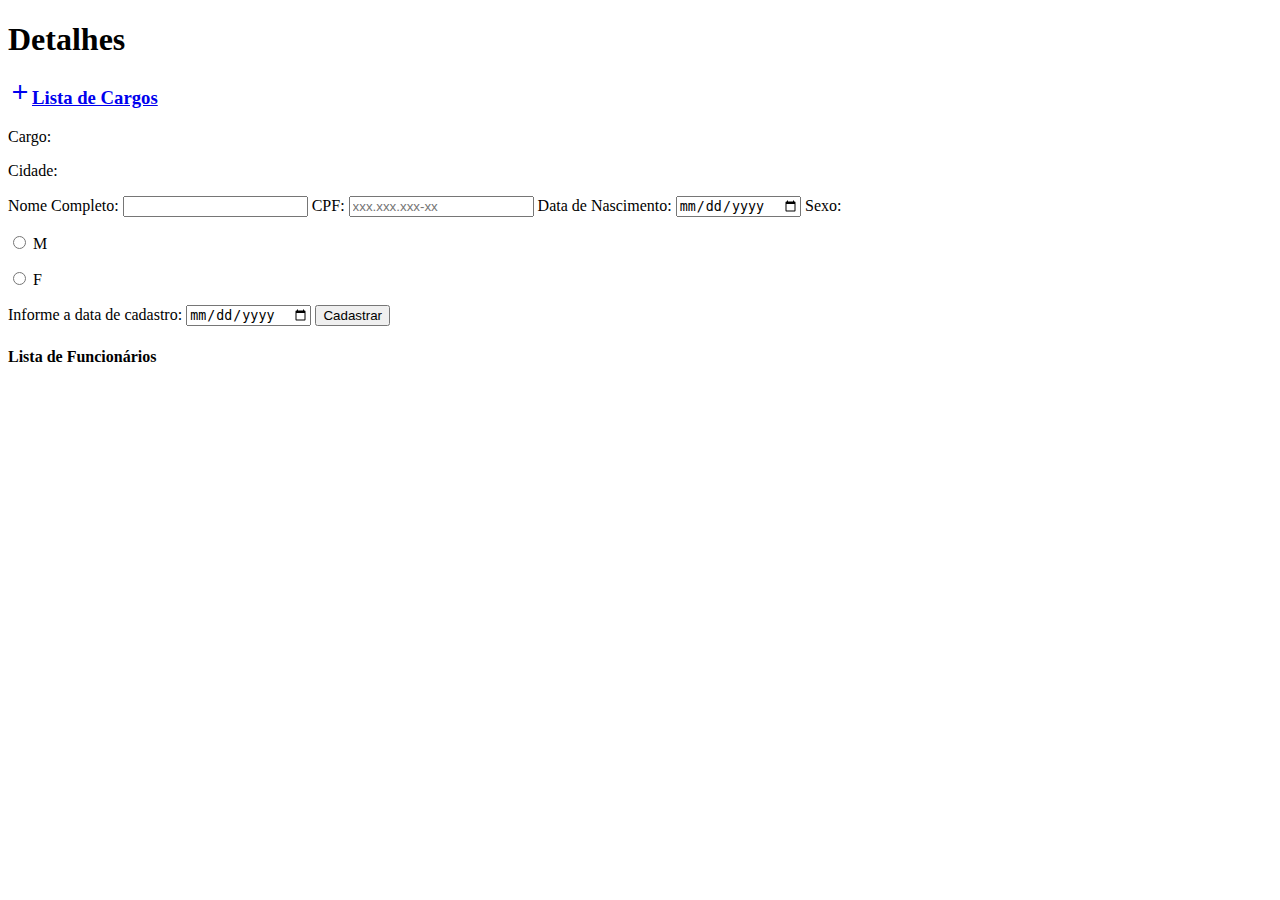
==== src/main/resources/templates/cargo/detalhesCargo.html @ b280f9e4 "Validação de dados feita" ====
<!DOCTYPE html>
<html xmlns:th="http://thymeleaf.org"
	  xmlns:layout="http://www.ultraq.net.nz/thymeleaf/layout">

<head>

	<!--Import Google Icon Font-->
    <link href="https://fonts.googleapis.com/icon?family=Material+Icons" rel="stylesheet"/>
    <!--Import materialize.css-->
    <link type="text/css" rel="stylesheet" href="materialize/css/materialize.min.css"  media="screen,projection"/>

    <!--Let browser know website is optimized for mobile-->
    <meta name="viewport" content="width=device-width, initial-scale=1.0"/>

	<meta charset="UTF-8">

	<title>Cadastro de Usuários</title>

</head>

<body>
	<h1>Detalhes</h1>
	<h3><a href="/cargos" class="waves-effect waves-light btn"><i class="material-icons left">add</i>Lista de Cargos</a></h3>
	
	<div th:each="cargo : ${cargo}" class="container">
	
		<div class="row">
		
			<p>Cargo: <span th:text="${cargo.nome}"></span></p>
			<p>Cidade: <span th:text="${cargo.cidade}"></span></p>
		
		</div>
		
		<th:block th:include="mensagemValidacao"></th:block>
		
		<form method="post" th:object="${usuario}">
		
			Nome Completo: <input type="text" value="" name="nomeUsuario">
			CPF: <input type="text" value="" name="cpf" placeholder="xxx.xxx.xxx-xx">
			Data de Nascimento: <input type="date" value="" name="dataNascimento">
			Sexo: 
			<p>
		      <label>
		        <input class="with-gap" name="sexo" type="radio" value="M" />
		        <span>M</span>
		      </label>
		    </p>
		    <p>
		      <label>
		        <input class="with-gap" name="sexo" type="radio" value="F" />
		        <span>F</span>
		      </label>
		    </p>
		    Informe a data de cadastro: <input type="date" value="" name="dataCadastro">
			
			<button type="submit" class="waves-effect waves-light btn">Cadastrar</button>
			
		</form>
	</div>
	<h4>Lista de Funcionários</h4>
	<div class="container" th:each="usuario : ${usuarios}">
		<div class="row">
			<div class="input-field col s2">
				<p><span th:text="${usuario.nomeUsuario}"></span></p>
			</div>
			<div class="input-field col s2">
				<p><span th:text="${usuario.cpf}"></span></p>
			</div>
			<div class="input-field col s2">
				<p><span th:text="${usuario.dataNascimento}"></span></p>
			</div>
			<div class="input-field col s2">
				<p><span th:text="${usuario.sexo}"></span></p>
			</div>
			<div class="input-field col s2">
				<p><span th:text="${usuario.dataCadastro}"></span></p>
			</div>
			
		</div>
	</div>

	<!--JavaScript-->
    <script type="text/javascript" src="materializa/js/materialize.min.js"></script>
</body>

</html>
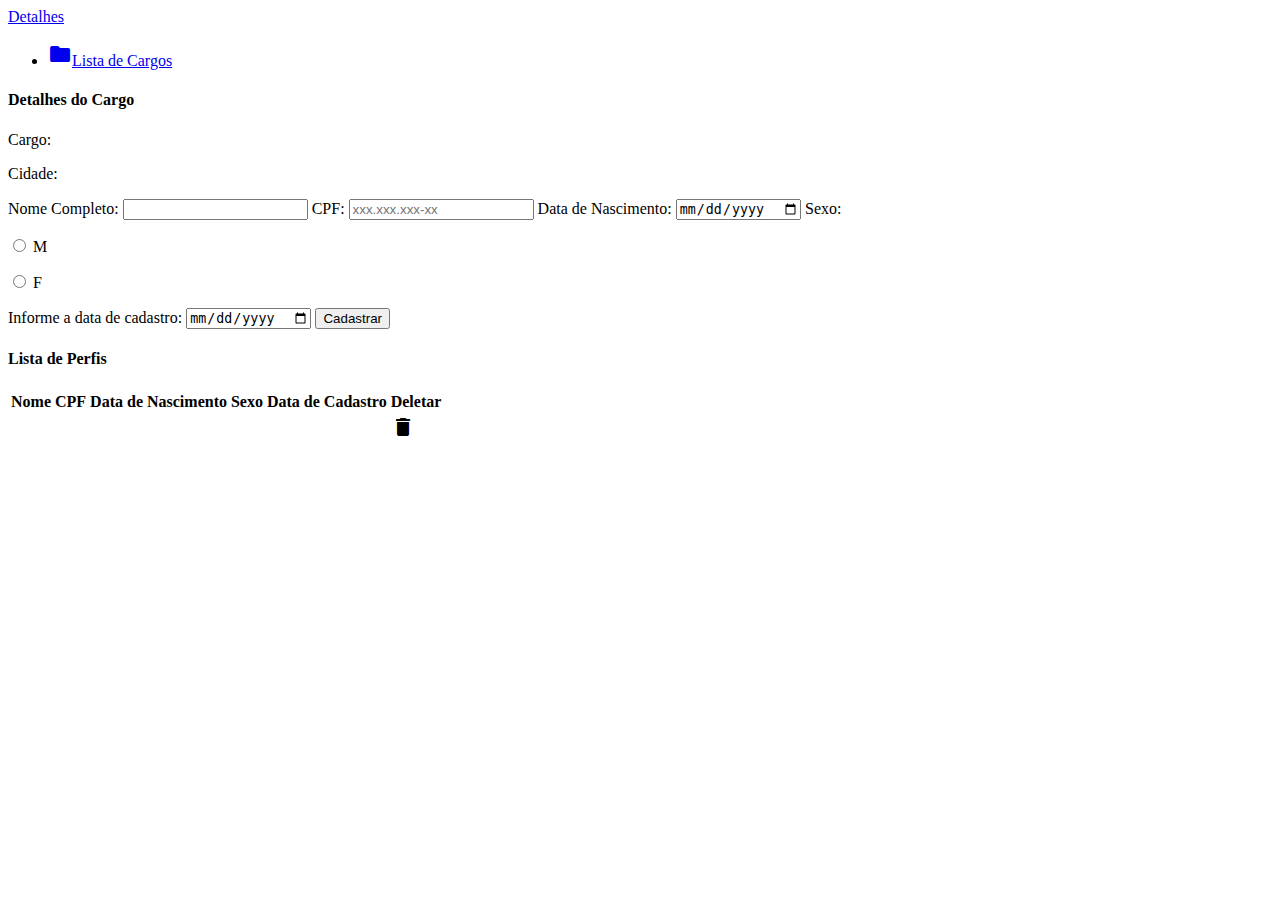
==== commit e45ef210: "Opção de deletar cargo e usuario colocada" ====
--- a/src/main/resources/templates/cargo/detalhesCargo.html
+++ b/src/main/resources/templates/cargo/detalhesCargo.html
@@ -8,6 +8,9 @@
     <link href="https://fonts.googleapis.com/icon?family=Material+Icons" rel="stylesheet"/>
     <!--Import materialize.css-->
     <link type="text/css" rel="stylesheet" href="materialize/css/materialize.min.css"  media="screen,projection"/>
+    
+    <!-- Link CSS -->
+    <link rel="stylesheet" href="style/style.css">
 
     <!--Let browser know website is optimized for mobile-->
     <meta name="viewport" content="width=device-width, initial-scale=1.0"/>
@@ -18,66 +21,90 @@
 
 </head>
 
+
+
 <body>
-	<h1>Detalhes</h1>
-	<h3><a href="/cargos" class="waves-effect waves-light btn"><i class="material-icons left">add</i>Lista de Cargos</a></h3>
+
+	<header>
+		<div class="navbar-fixed">
+			<nav>
+		    <div class="nav-wrapper blue-grey darken-3">
+		      <a href="#" class="brand-logo">Detalhes</a>
+		      <ul id="nav-mobile" class="right hide-on-med-and-down">
+		        <li><a href="/cargos" class="waves-effect waves-light btn"><i class="material-icons left">folder</i>Lista de Cargos</a></li>
+		      </ul>
+		    </div>
+		  </nav>
+	  </div>
+
+	</header>
+
 	
-	<div th:each="cargo : ${cargo}" class="container">
-	
+	<div th:each="cargo : ${cargo}" class="container detalhesCargo">
+		<h4>Detalhes do Cargo</h4>
 		<div class="row">
 		
 			<p>Cargo: <span th:text="${cargo.nome}"></span></p>
 			<p>Cidade: <span th:text="${cargo.cidade}"></span></p>
 		
 		</div>
-		
-		<th:block th:include="mensagemValidacao"></th:block>
-		
+	</div>
+	<th:block th:include="mensagemValidacao"></th:block>
+	
+	<div class="container inputsUsuario">
 		<form method="post" th:object="${usuario}">
-		
+			
 			Nome Completo: <input type="text" value="" name="nomeUsuario">
 			CPF: <input type="text" value="" name="cpf" placeholder="xxx.xxx.xxx-xx">
 			Data de Nascimento: <input type="date" value="" name="dataNascimento">
 			Sexo: 
 			<p>
-		      <label>
-		        <input class="with-gap" name="sexo" type="radio" value="M" />
-		        <span>M</span>
-		      </label>
-		    </p>
-		    <p>
-		      <label>
-		        <input class="with-gap" name="sexo" type="radio" value="F" />
-		        <span>F</span>
-		      </label>
-		    </p>
-		    Informe a data de cadastro: <input type="date" value="" name="dataCadastro">
-			
+			 	<label>
+			     	<input class="with-gap" name="sexo" type="radio" value="M" />
+			        <span>M</span>
+			    </label>
+			</p>
+			<p>
+				<label>
+			    	<input class="with-gap" name="sexo" type="radio" value="F" />
+			        <span>F</span>
+			    </label>
+			</p>
+			Informe a data de cadastro: <input type="date" value="" name="dataCadastro">
+				
 			<button type="submit" class="waves-effect waves-light btn">Cadastrar</button>
-			
+				
 		</form>
 	</div>
-	<h4>Lista de Funcionários</h4>
-	<div class="container" th:each="usuario : ${usuarios}">
-		<div class="row">
-			<div class="input-field col s2">
-				<p><span th:text="${usuario.nomeUsuario}"></span></p>
-			</div>
-			<div class="input-field col s2">
-				<p><span th:text="${usuario.cpf}"></span></p>
-			</div>
-			<div class="input-field col s2">
-				<p><span th:text="${usuario.dataNascimento}"></span></p>
-			</div>
-			<div class="input-field col s2">
-				<p><span th:text="${usuario.sexo}"></span></p>
-			</div>
-			<div class="input-field col s2">
-				<p><span th:text="${usuario.dataCadastro}"></span></p>
-			</div>
+	<h4 class="container perfil_titulo">Lista de Perfis</h4>
+	<table class="container tabela_de_usuarios">
+		<thead>
+		
+			<tr>
+				<th>Nome</th>
+				<th>CPF</th>
+				<th>Data de Nascimento</th>
+				<th>Sexo</th>
+				<th>Data de Cadastro</th>
+				<th>Deletar</th>
+			</tr>
+		
+		</thead>
+		<tbody>
+		
+			<tr th:each="usuario : ${usuarios}">
 			
-		</div>
-	</div>
+				<td><span th:text="${usuario.nomeUsuario}"></span></td>
+				<td><span th:text="${usuario.cpf}"></span></td>
+				<td><span th:text="${usuario.dataNascimento}"></span></td>
+				<td><span th:text="${usuario.sexo}"></span></td>
+				<td><span th:text="${usuario.dataCadastro}"></span></td>
+				<td><a class="waves-effect waves-light btn-small" th:href="${(#mvc.url('CC#deletarUsuario').arg(0, usuario.cpf)).build()}"><i class="material-icons left">delete</i></a></td>
+				
+			</tr>
+		
+		</tbody>
+	</table>
 
 	<!--JavaScript-->
     <script type="text/javascript" src="materializa/js/materialize.min.js"></script>
